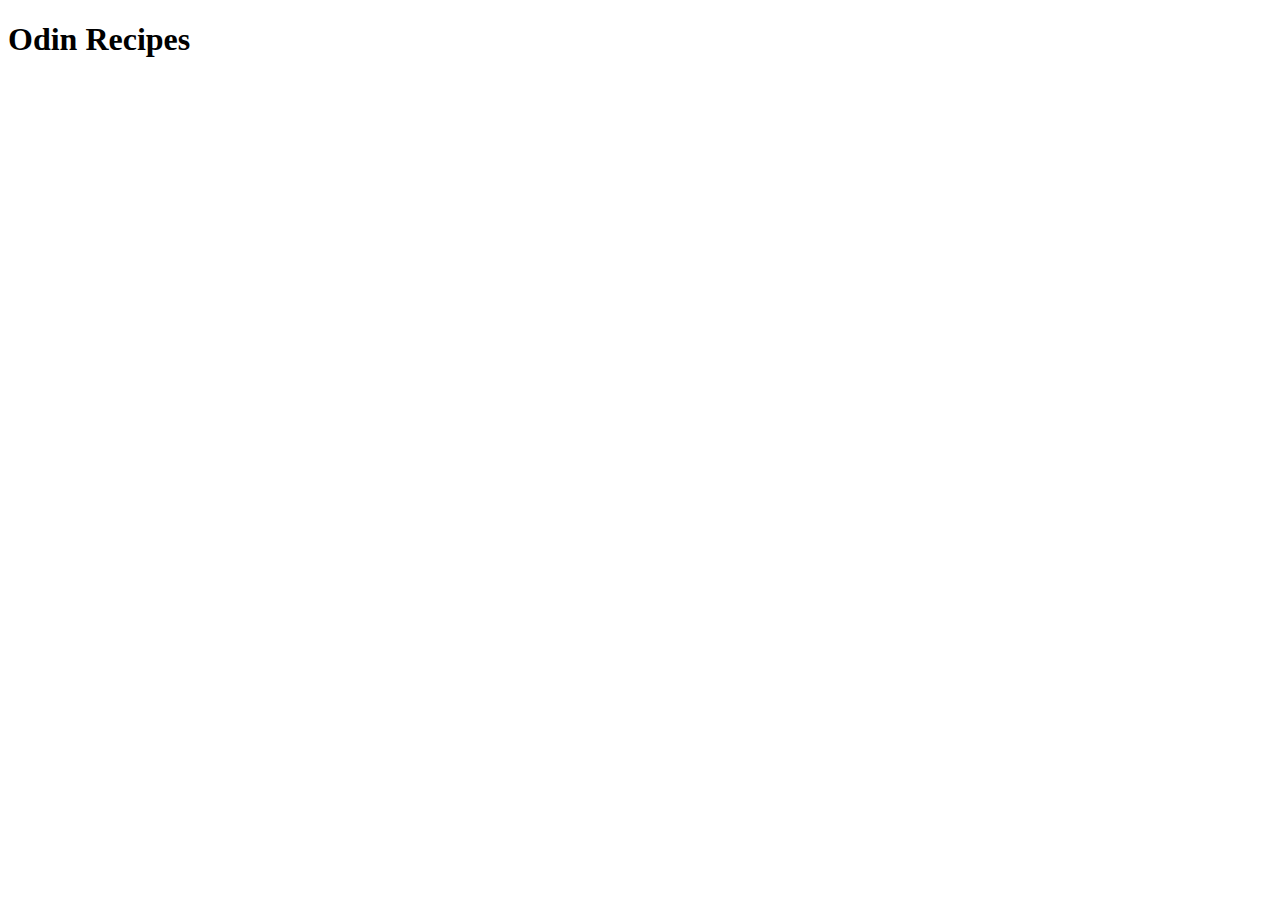
==== index.html @ bf2b6477 "Write initial structure and index.html" ====
<!DOCTYPE html>
<html lang="en">
<head>
    <meta charset="UTF-8">
    <meta name="viewport" content="width=device-width, initial-scale=1.0">
    <title>Odin recipes proj 1</title>
</head>
<body>
    <h1>Odin Recipes</h1>
</body>
</html>
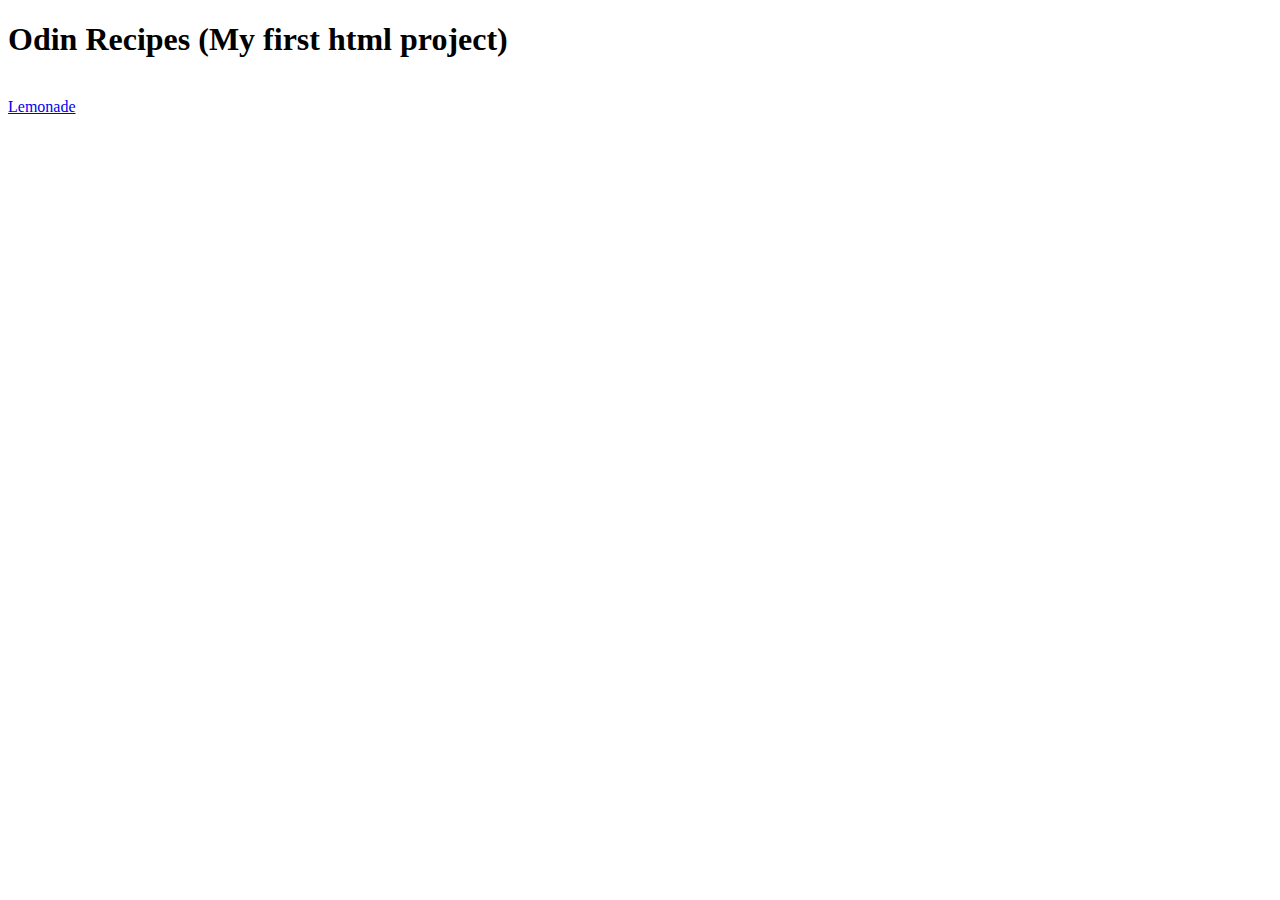
==== commit 26fa0906: "Create basic structure and list the first recipe." ====
--- a/index.html
+++ b/index.html
@@ -6,6 +6,8 @@
     <title>Odin recipes proj 1</title>
 </head>
 <body>
-    <h1>Odin Recipes</h1>
+    <h1>Odin Recipes (My first html project)</h1>
+    <br>
+    <a href="recipes/lemonade.html">Lemonade</a>
 </body>
 </html>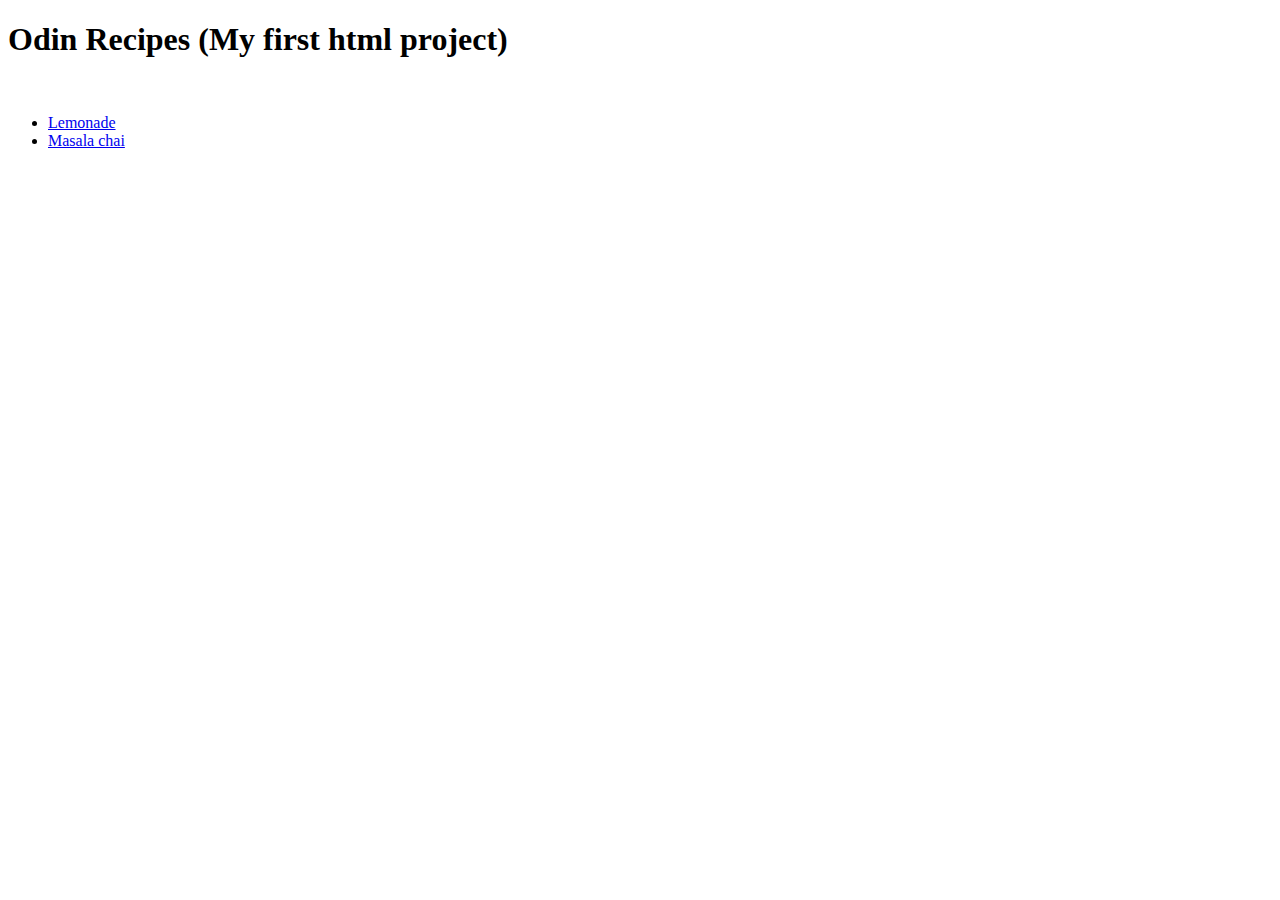
==== commit 3cd6badf: "List recipes available on the website as a UL" ====
--- a/index.html
+++ b/index.html
@@ -8,6 +8,10 @@
 <body>
     <h1>Odin Recipes (My first html project)</h1>
     <br>
-    <a href="recipes/lemonade.html">Lemonade</a>
+    <ul>
+        <li><a href="recipes/lemonade.html">Lemonade</a></li>
+        <li><a href="recipes/chai.html">Masala chai</a></li>
+    </ul>
+    
 </body>
 </html>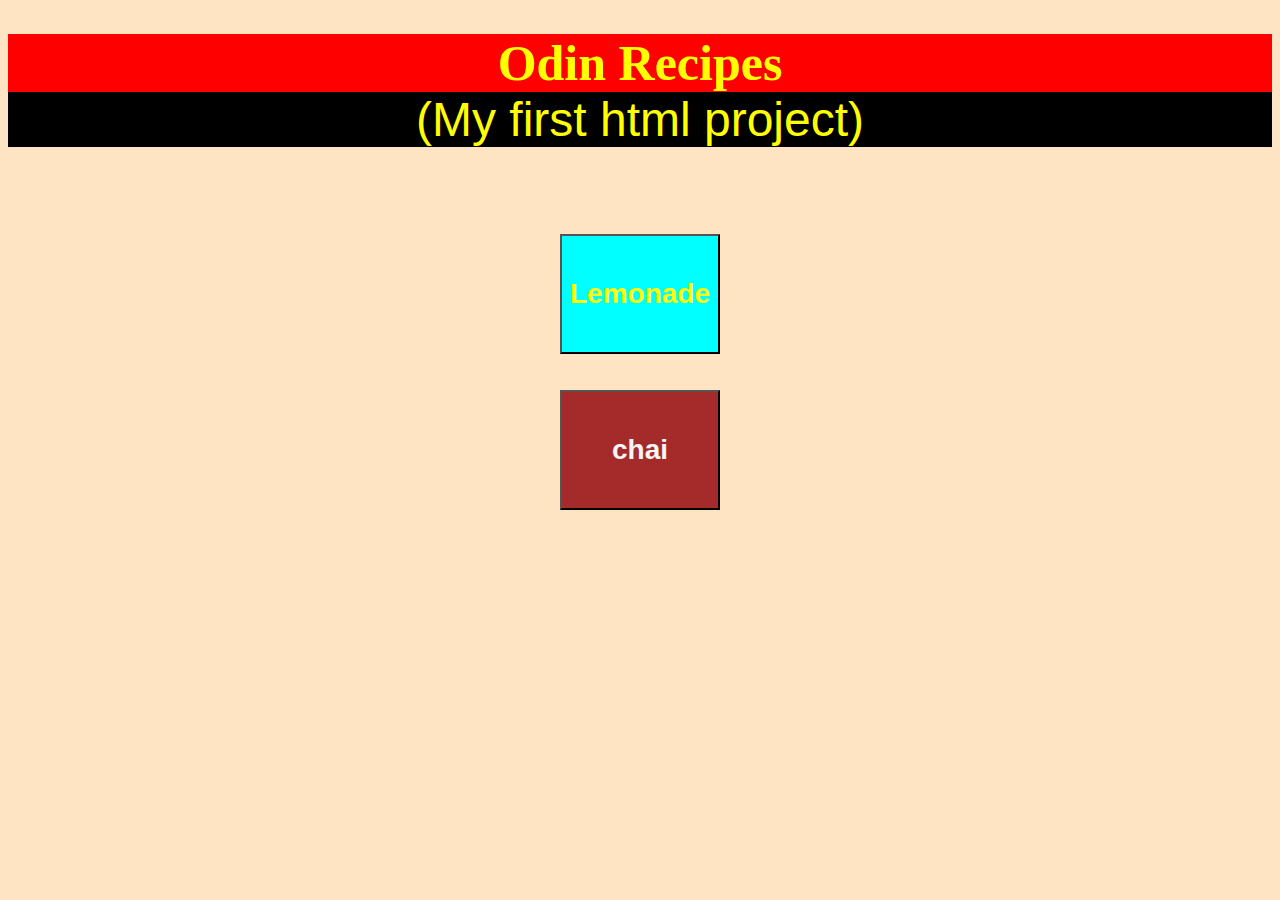
==== commit 7b4ebd74: "Replace list with buttons" ====
--- a/index.html
+++ b/index.html
@@ -4,14 +4,16 @@
     <meta charset="UTF-8">
     <meta name="viewport" content="width=device-width, initial-scale=1.0">
     <title>Odin recipes proj 1</title>
+    <link rel="stylesheet" href="style.css">
 </head>
 <body>
-    <h1>Odin Recipes (My first html project)</h1>
+    <h1>Odin Recipes <div id="subheading">(My first html project)</div></h1>
     <br>
-    <ul>
-        <li><a href="recipes/lemonade.html">Lemonade</a></li>
-        <li><a href="recipes/chai.html">Masala chai</a></li>
-    </ul>
+    <div class="buttons">
+        <a href="recipes/lemonade.html"><button class="Lemonade">Lemonade</button></a>
+        <a href="recipes/chai.html"><button class="chai">chai</button></a>
+        
+        </div>
     
 </body>
 </html>--- a/style.css
+++ b/style.css
@@ -0,0 +1,44 @@
+h1{
+    text-align: center;
+    font-family: "Garamond", serif;
+    color:yellow;
+    background-color: red;
+    font-size: 50px;
+
+}
+
+#subheading{
+    background-color: black;
+    font-family: Verdana, Geneva, Tahoma, sans-serif;
+    font-size: 48px;
+    font-weight: 400;
+}
+*{
+    background-color: bisque;
+
+}
+
+button{
+    font-family: Impact, Haettenschweiler, 'Arial Narrow Bold', sans-serif;
+    font-size: 28px;
+    font-weight: 900;
+    margin: 36px auto;
+    display:block;
+    text-align: center;
+    width: 160px;
+    height: 120px;
+}
+
+a{
+    text-decoration: none;
+}
+
+.Lemonade{
+    color: yellow;
+    background-color: aqua;
+}
+
+.chai{
+    color: whitesmoke;
+    background-color: brown;
+}
